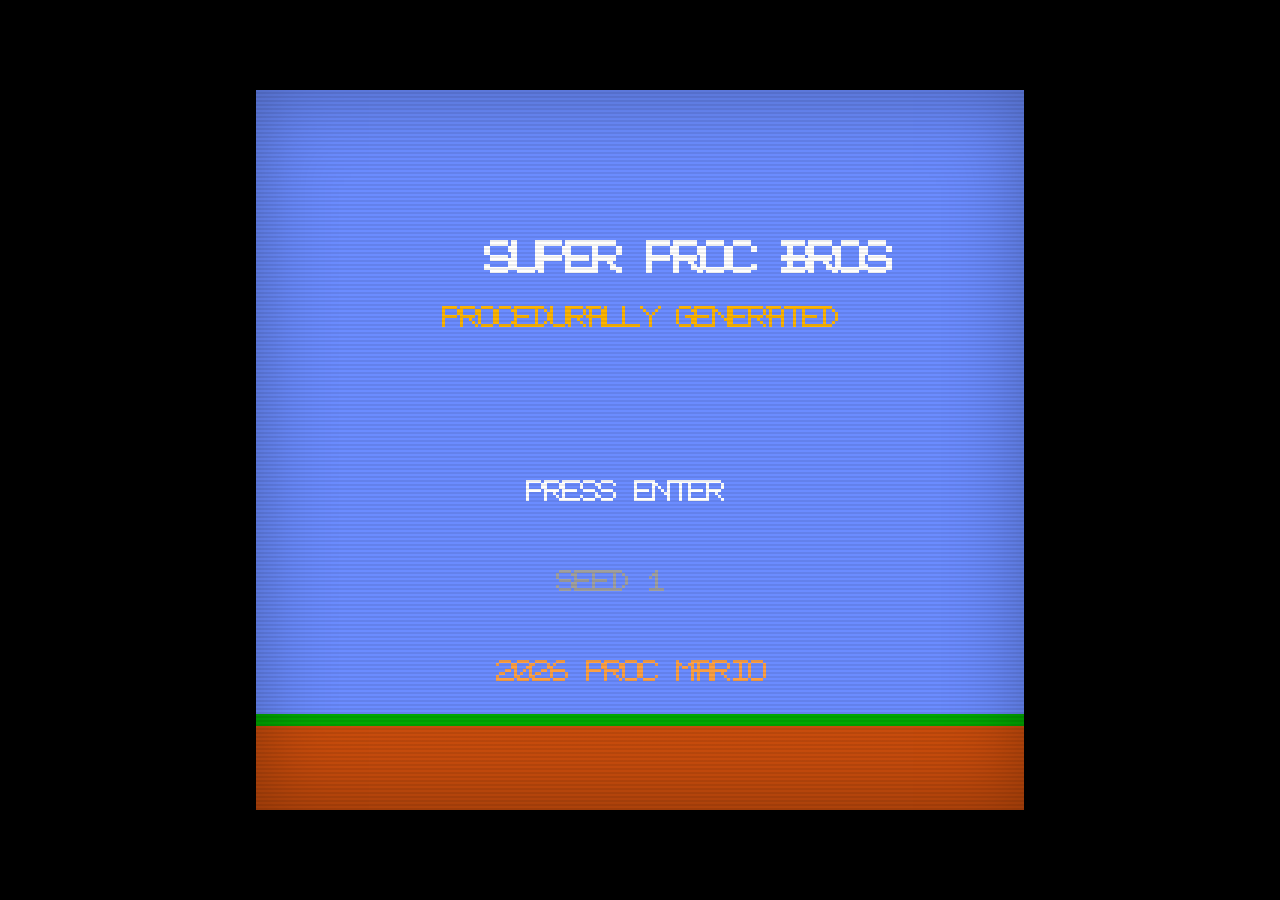
==== index.html @ b1b70320 "Initial commit" ====
<!DOCTYPE html>
<html lang="en">
<head>
  <meta charset="UTF-8">
  <meta name="viewport" content="width=device-width, initial-scale=1.0">
  <title>Procedural Mario</title>
  <link rel="stylesheet" href="css/style.css">
</head>
<body>
  <div id="game-container">
    <canvas id="game-canvas"></canvas>
    <div id="scanlines"></div>
  </div>

  <!-- Global namespace -->
  <script>window.ProcMario = {};</script>

  <!-- Core engine (order matters: physics → camera → engine) -->
  <script src="js/physics.js"></script>
  <script src="js/camera.js"></script>
  <script src="js/engine.js"></script>

  <!-- Tile system (tiles → tilemap → level generator) -->
  <script src="js/tiles.js"></script>
  <script src="js/tilemap.js"></script>
  <script src="js/levelgen.js"></script>

  <!-- Pixel art, sprites, rendering, audio -->
  <script src="js/pixelart.js"></script>
  <script src="js/sprites.js"></script>
  <script src="js/renderer.js"></script>
  <script src="js/audio.js"></script>

  <!-- Game entities (player → enemies → items → blocks → objects) -->
  <script src="js/player.js"></script>
  <script src="js/enemies.js"></script>
  <script src="js/items.js"></script>
  <script src="js/blocks.js"></script>
  <script src="js/objects.js"></script>

  <!-- Main game orchestration (must be last) -->
  <script src="js/main.js"></script>
</body>
</html>
---- css/style.css ----
* {
  margin: 0;
  padding: 0;
  box-sizing: border-box;
}

html, body {
  width: 100%;
  height: 100%;
  overflow: hidden;
  background: #000;
  display: flex;
  justify-content: center;
  align-items: center;
}

#game-container {
  position: relative;
  width: 768px;
  height: 720px;
}

#game-canvas {
  display: block;
  width: 768px;
  height: 720px;
  image-rendering: pixelated;
  image-rendering: crisp-edges;
  background: #6b8cff;
}

/* CRT scanline overlay */
#scanlines {
  position: absolute;
  top: 0;
  left: 0;
  width: 100%;
  height: 100%;
  pointer-events: none;
  background: repeating-linear-gradient(
    to bottom,
    transparent 0px,
    transparent 2px,
    rgba(0, 0, 0, 0.08) 2px,
    rgba(0, 0, 0, 0.08) 4px
  );
  z-index: 10;
}

/* Subtle vignette effect */
#game-container::after {
  content: '';
  position: absolute;
  top: 0;
  left: 0;
  width: 100%;
  height: 100%;
  pointer-events: none;
  box-shadow: inset 0 0 80px rgba(0, 0, 0, 0.3);
  z-index: 11;
}
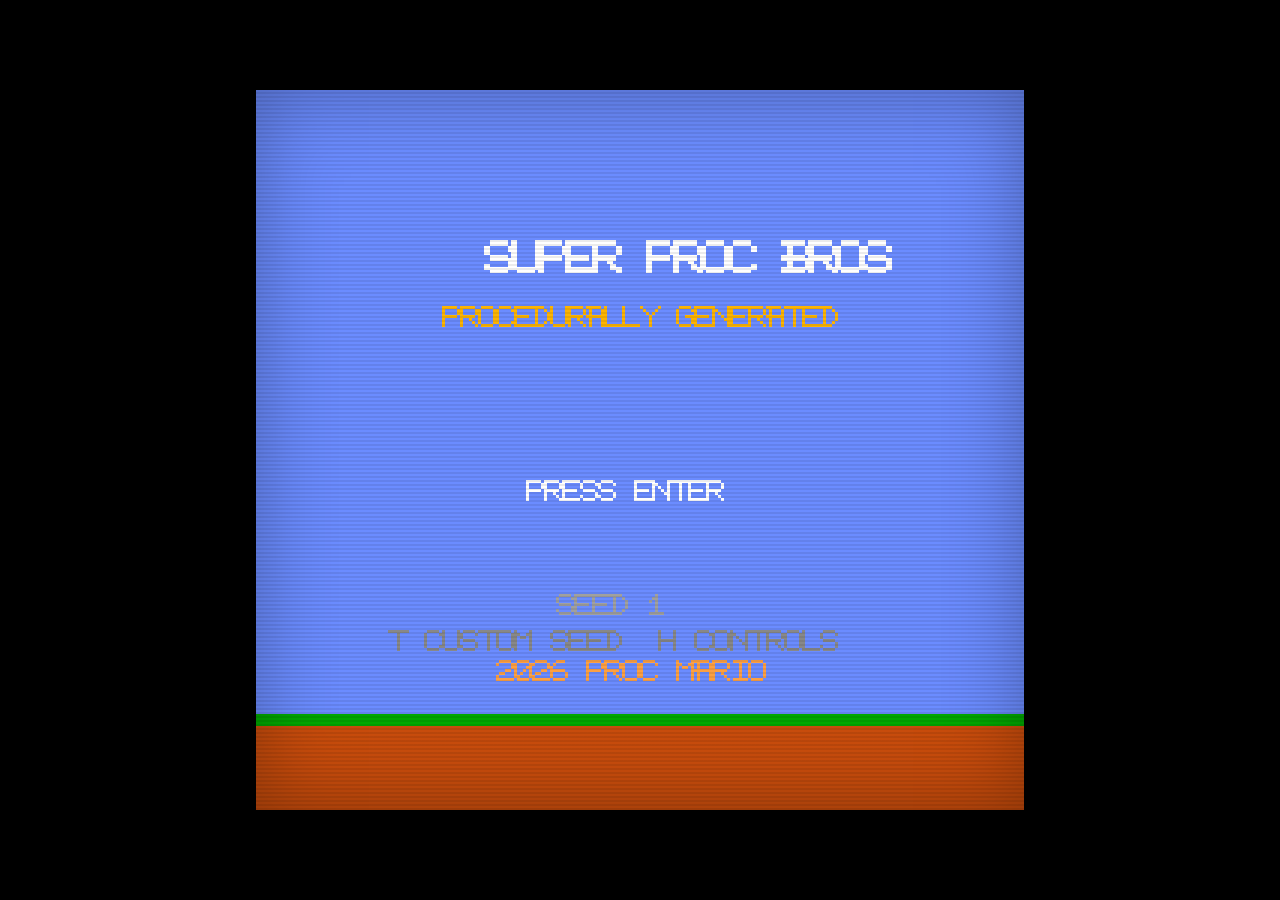
==== commit 4542d0be: "Added various features" ====
--- a/index.html
+++ b/index.html
@@ -7,6 +7,41 @@
   <link rel="stylesheet" href="css/style.css">
 </head>
 <body>
+  <!-- SVG color matrix filters for colorblind simulation modes -->
+  <svg id="colorblind-filters" xmlns="http://www.w3.org/2000/svg" style="position:absolute;width:0;height:0;overflow:hidden">
+    <defs>
+      <filter id="cb-protanopia">
+        <feColorMatrix type="matrix" values="
+          0.567 0.433 0     0 0
+          0.558 0.442 0     0 0
+          0     0.242 0.758 0 0
+          0     0     0     1 0"/>
+      </filter>
+      <filter id="cb-deuteranopia">
+        <feColorMatrix type="matrix" values="
+          0.625 0.375 0     0 0
+          0.7   0.3   0     0 0
+          0     0.3   0.7   0 0
+          0     0     0     1 0"/>
+      </filter>
+      <filter id="cb-tritanopia">
+        <feColorMatrix type="matrix" values="
+          0.95  0.05  0     0 0
+          0     0.433 0.567 0 0
+          0     0.475 0.525 0 0
+          0     0     0     1 0"/>
+      </filter>
+      <filter id="cb-highcontrast">
+        <feColorMatrix type="saturate" values="3"/>
+        <feComponentTransfer>
+          <feFuncR type="linear" slope="1.4" intercept="-0.2"/>
+          <feFuncG type="linear" slope="1.4" intercept="-0.2"/>
+          <feFuncB type="linear" slope="1.4" intercept="-0.2"/>
+        </feComponentTransfer>
+      </filter>
+    </defs>
+  </svg>
+
   <div id="game-container">
     <canvas id="game-canvas"></canvas>
     <div id="scanlines"></div>
@@ -23,6 +58,7 @@
   <!-- Tile system (tiles → tilemap → level generator) -->
   <script src="js/tiles.js"></script>
   <script src="js/tilemap.js"></script>
+  <script src="js/themes.js"></script>
   <script src="js/levelgen.js"></script>
 
   <!-- Pixel art, sprites, rendering, audio -->
@@ -38,6 +74,12 @@
   <script src="js/blocks.js"></script>
   <script src="js/objects.js"></script>
 
+  <!-- Touch controls (virtual D-pad / buttons for mobile) -->
+  <script src="js/touch.js"></script>
+
+  <!-- Replay system: record + playback player input streams -->
+  <script src="js/replay.js"></script>
+
   <!-- Main game orchestration (must be last) -->
   <script src="js/main.js"></script>
 </body>
